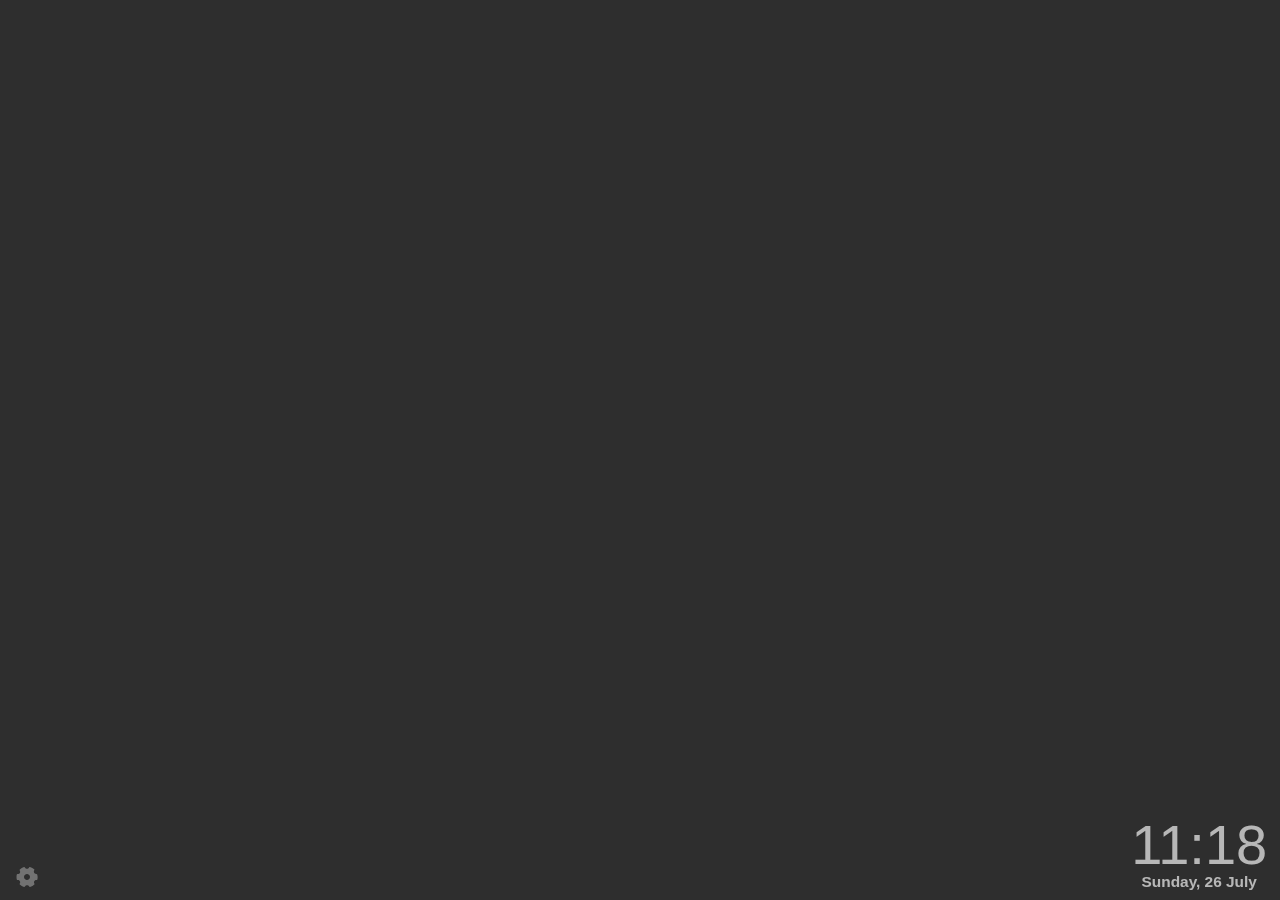
==== html/index.html @ e6c56425 "initial commit" ====
<!DOCTYPE html>
<html lang="en">
    <head>
        <meta charset="UTF-8" />
        <meta http-equiv="X-UA-Compatible" content="IE=edge" />
        <meta name="viewport" content="width=device-width, initial-scale=1.0" />
        <title>New Tab</title>
        <link rel="stylesheet" href="../css/style.css" />
    </head>
    <body>
        <script src="../js/jquery-3.5.1.min.js"></script>
        <script src="../js/script.js"></script>
    </body>
</html>
---- css/style.css ----
:root {
    --color-background-h: 0;
    --color-background-s: 0%;
    --color-background-l: 18%;

    --color-primary-h: 0;
    --color-primary-s: 0%;
    --color-primary-l: 90%;

    --color-text-h: 0;
    --color-text-s: 0%;
    --color-text-l: 90%;

    font-size: calc(14 / 16 * 1rem);
}

/* Miscelaneous */

:focus {
    outline: none;
}

select {
    padding: 0.3rem 0.5rem;
    margin-top: -0.3rem;
    color: hsl(var(--color-text-h), var(--color-text-s), var(--color-text-l));
    background-color: rgb(22, 24, 26);
    border: none;
    border-radius: 0.35rem;
    font-size: inherit;
}

button {
    display: block;
    background: none;
    color: inherit;
    border: none;
    padding: 0;
    font: inherit;
    cursor: pointer;
    outline: inherit;
}

::-webkit-scrollbar {
    width: 1rem;
}

::-webkit-scrollbar-track-piece {
    margin: 0.3rem 0;
}

::-webkit-scrollbar-thumb {
    border: 0.2rem solid rgba(0, 0, 0, 0);
    border-radius: 9999px;
    background-clip: padding-box;
    background-color: hsla(
        var(--color-primary-h),
        var(--color-primary-s),
        var(--color-primary-l),
        0.15
    );
}
::-webkit-scrollbar-thumb:hover {
    background-color: hsl(
        var(--color-primary-h),
        var(--color-primary-s),
        var(--color-primary-l),
        0.25
    );
}

::-webkit-scrollbar:horizontal {
    display: none;
}

html,
body {
    height: 100%;
    margin: 0;
    padding: 0;
    background-color: hsl(
        var(--color-background-h),
        var(--color-background-s),
        var(--color-background-l)
    );
    background-size: cover;
    color: hsl(var(--color-text-h), var(--color-text-s), var(--color-text-l));
    overflow: hidden;
    font-family: sans-serif;
    font-size: 100%;
}

.shortcuts {
    margin: 3vh auto 0 auto;
    width: max-content;
    display: flex;
    align-items: center;
}

.shortcut {
    min-width: 5rem;
    min-height: 5rem;
    width: 5.2vw;
    height: 5.2vw;
    max-width: 5.2vw;
    max-height: 5.2vw;
    margin: 0.5vw;
    display: inline-flex;
    justify-content: center;
    align-items: center;
    background-color: hsl(
        var(--color-background-h),
        var(--color-background-s),
        calc(var(--color-background-l) + 15%),
        0.25
    );
    border-radius: 25%;
    transition: background-color 250ms ease-in, transform 250ms ease-in;
}
.shortcut:hover {
    background-color: hsl(
        var(--color-background-h),
        var(--color-background-s),
        calc(var(--color-background-l) + 17%),
        0.5
    );
    transform: translateY(-3px);
}
.shortcut:focus {
    background-color: hsl(
        var(--color-background-h),
        var(--color-background-s),
        calc(var(--color-background-l) + 15%),
        0.5
    );
    transform: translateY(-3px);
}

.shortcut a span {
    width: 70%;
    height: 70%;
    display: flex;
    align-items: center;
    justify-content: center;
    background-color: hsl(
        var(--color-background-h),
        var(--color-background-s),
        calc(var(--color-background-l) - 2%)
    );
    border-radius: 25%;
}

.shortcut a {
    width: 100%;
    height: 100%;
    display: flex;
    align-items: center;
    justify-content: center;
    font-size: calc(28 / 16 * 1rem);
    color: hsl(
        var(--color-primary-h),
        var(--color-primary-s),
        var(--color-primary-l)
    );
    text-decoration: none;
    user-select: none;
}

.shortcut a img {
    min-width: 2.5rem;
    width: 2.5vw;
    user-select: none;
}

/* Clock */
.clock {
    position: fixed;
    bottom: 1vh;
    right: 1vw;
    color: hsl(
        var(--color-primary-h),
        var(--color-primary-s),
        var(--color-primary-l),
        0.75
    );
    user-select: none;
}

.time {
    font-size: 4rem;
    text-align: center;
    line-height: 1;
}
.day {
    font-size: 1.1rem;
    font-weight: 700;
    text-align: center;
}

/* Settigns */
.settings-icon {
    position: fixed;
    bottom: 1vh;
    left: 1vw;
    display: flex;
    align-items: center;
    justify-content: center;
    width: 2rem;
    height: 2rem;
    padding: 2px;
    border-radius: 9999px;
    opacity: 0.75;
    fill: hsl(
        var(--color-primary-h),
        var(--color-primary-s),
        var(--color-primary-l),
        0.5
    );
    cursor: pointer;
}
.settings-icon:hover {
    fill: hsl(
        var(--color-primary-h),
        var(--color-primary-s),
        var(--color-primary-l),
        0.75
    );
}
.settings-icon:focus {
    fill: hsl(
        var(--color-primary-h),
        var(--color-primary-s),
        var(--color-primary-l),
        0.75
    );
}

.settings-pane {
    display: none;
    opacity: 0;
    width: 54vw;
    height: 70vh;
    min-width: fit-content;
    position: absolute;
    top: 50%;
    left: 50%;
    transform: translate(-50%, -50%);
    background-color: hsl(
        var(--color-background-h),
        var(--color-background-s),
        calc(var(--color-background-l) + 3%),
        0.75
    );
    backdrop-filter: blur(25px);
    box-shadow: 0 2px 15px -7px black;
    border-radius: 0.7rem;
}

.settings-nav {
    margin: 10px 0;
    min-width: fit-content;
    padding: 1.2rem 0 1rem 1rem;
    border-right: solid;
    border-width: 1px;
    border-color: rgba(255, 255, 255, 0.15);
    font-size: 1.05rem;
    overflow: scroll;
}

.settings-nav ul {
    list-style: none;
    padding: 0;
    margin: -10px 0;
}

.settings-nav ul button {
    width: 100%;
    padding: 0.7rem 0.8rem 0.7rem 0.4rem;
    border-radius: 0.35rem;
    text-align: left;
}
.settings-nav ul button:hover {
    background-color: hsl(
        var(--color-primary-h),
        var(--color-primary-s),
        var(--color-primary-l),
        0.15
    );
    cursor: pointer;
}

.settings-nav ul button::before {
    content: "";
    display: inline-block;
    height: 1.6rem;
    width: 0.25rem;
    position: absolute;
    left: 0.5rem;
    background-color: hsl(
        var(--color-primary-h),
        var(--color-primary-s),
        var(--color-primary-l),
        0.75
    );
    border-radius: 1rem;
    transform: scale(1, 0);
    transition: transform ease-in-out 250ms;
}
.settings-nav ul button.selected::before {
    transform: scale(1, 1);
}

.settings-options {
    width: 100%;
    padding: 1rem 0.3rem 1rem 1rem;
    font-size: 1rem;
    overflow: scroll;
}

.settings-options form.form {
    background-color: hsl(
        var(--color-background-h),
        var(--color-background-s),
        calc(var(--color-background-l) - 10%),
        0.25
    );
    padding: 1rem 1rem 0 1rem;
    margin-bottom: 1rem;
    border-radius: 0.35rem;
}

.settings-options div.form {
    display: flex;
    justify-content: space-between;
    padding-bottom: 1rem;
}

.settings-options label {
    padding-right: 1rem;
}
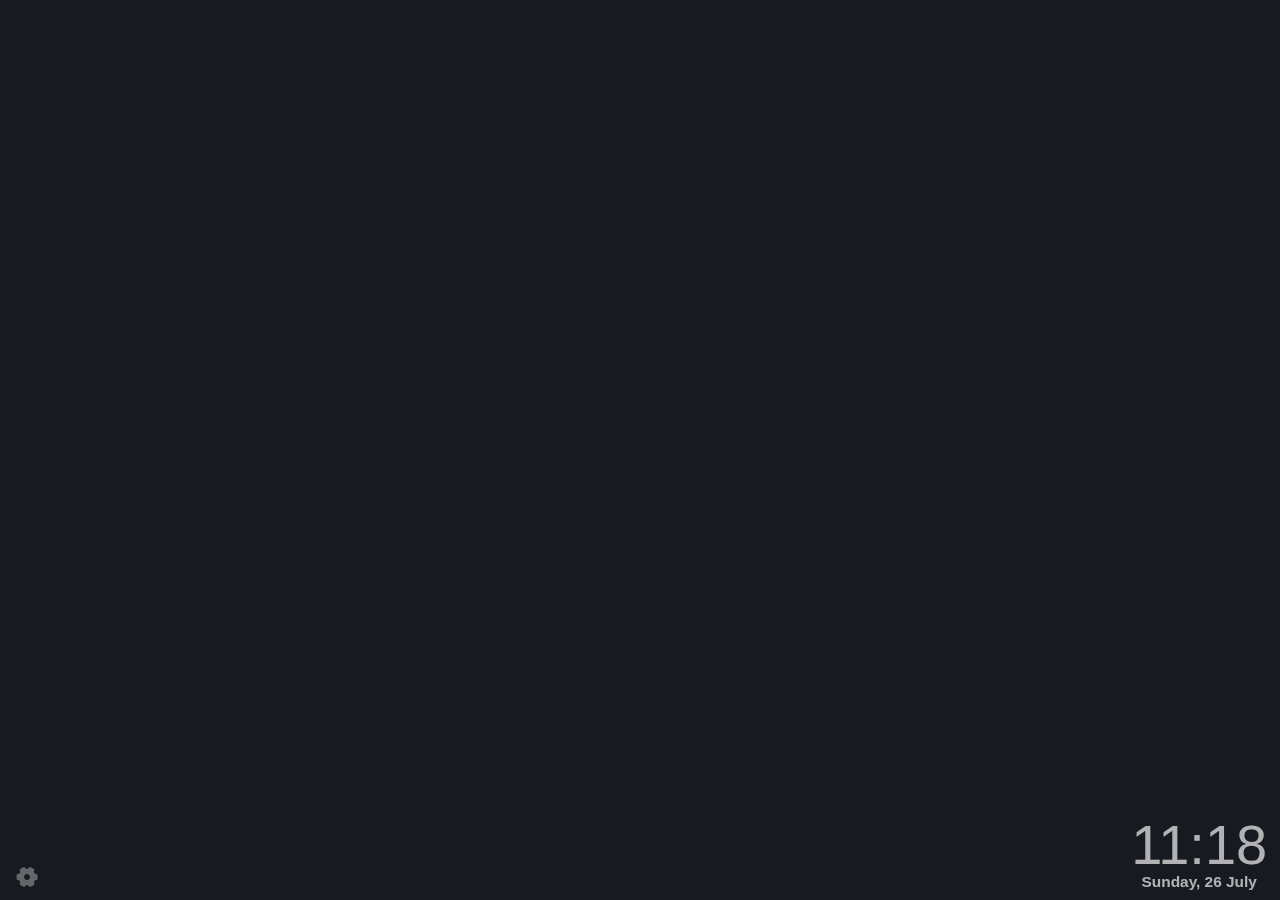
==== commit 06736182: "feat: Change shortcuts' alignment & code cleanup" ====
--- a/html/index.html
+++ b/html/index.html
@@ -8,6 +8,85 @@
         <link rel="stylesheet" href="../css/style.css" />
     </head>
     <body>
+        <div class="clock">
+            <div class="time"></div>
+            <div class="day"></div>
+        </div>
+
+        <div class="shortcut-trash">
+            <svg
+                width="100%"
+                xmlns="http://www.w3.org/2000/svg"
+                x="0px"
+                y="0px"
+                viewBox="0 0 24 24"
+            >
+                <path d="M0 0h24v24H0V0z" fill="none"></path>
+                <path
+                    d="M16 9v10H8V9h8m-1.5-6h-5l-1 1H5v2h14V4h-3.5l-1-1zM18 7H6v12c0 1.1.9 2 2 2h8c1.1 0 2-.9 2-2V7z"
+                ></path>
+            </svg>
+        </div>
+
+        <button class="settings-icon">
+            <svg
+                width="100%"
+                xmlns="http://www.w3.org/2000/svg"
+                x="0px"
+                y="0px"
+                viewBox="0 0 32 32"
+            >
+                <path
+                    d="M29.6,12.7c-0.1-0.5-0.6-0.8-1.1-0.8c-1.2,0.2-2.4-0.4-3-1.5c-0.6-1-0.5-2.4,0.2-3.3c0.3-0.4,0.3-1-0.1-1.3 C24,4.3,22.1,3.2,20,2.6c-0.5-0.1-1,0.1-1.2,0.6C18.3,4.3,17.2,5,16,5s-2.3-0.7-2.8-1.8C13,2.7,12.5,2.4,12,2.6 C9.9,3.2,8,4.3,6.4,5.9C6,6.2,6,6.8,6.3,7.2c0.7,1,0.8,2.3,0.2,3.3c-0.6,1-1.8,1.6-3,1.5c-0.5-0.1-1,0.3-1.1,0.8 C2.1,13.8,2,14.9,2,16s0.1,2.2,0.4,3.3C2.5,19.8,3,20.1,3.5,20c1.2-0.2,2.4,0.4,3,1.5c0.6,1,0.5,2.4-0.2,3.3c-0.3,0.4-0.3,1,0.1,1.3 c1.6,1.5,3.6,2.7,5.7,3.3c0.5,0.1,1-0.1,1.2-0.6c0.5-1.1,1.6-1.8,2.8-1.8s2.3,0.7,2.8,1.8c0.2,0.4,0.5,0.6,0.9,0.6 c0.1,0,0.2,0,0.3,0c2.1-0.6,4.1-1.8,5.7-3.3c0.4-0.4,0.4-0.9,0.1-1.3c-0.7-1-0.8-2.3-0.2-3.3c0.6-1,1.8-1.6,3-1.5 c0.5,0.1,1-0.3,1.1-0.8c0.3-1.1,0.4-2.2,0.4-3.3S29.9,13.8,29.6,12.7z M16,20c-2.2,0-4-1.8-4-4s1.8-4,4-4s4,1.8,4,4S18.2,20,16,20z"
+                ></path>
+            </svg>
+        </button>
+
+        <div class="settings-pane" style="display: none">
+            <nav class="settings-nav">
+                <ul>
+                    <li>
+                        <button class="settings-tab selected" id="appearance-tab" tabindex="0">
+                            🎨 &nbsp; Appearance
+                        </button>
+                    </li>
+                    <li>
+                        <button class="settings-tab" id="shortcuts-tab" tabindex="0">
+                            🏁 &nbsp; Shortcuts
+                        </button>
+                    </li>
+                </ul>
+            </nav>
+            <div class="settings-options">
+                <div id="appearance-options" style="display: none">
+                    <form class="form">
+                        <div id="setting-background-image" style="align-items: center">
+                            <div>Background Image</div>
+                            <button type="button">Remove</button
+                            ><input
+                                id="input-background-image"
+                                type="file"
+                                accept="image/*"
+                                style="display: none"
+                            />
+                        </div>
+                    </form>
+                </div>
+                <div id="shortcuts-options" style="display: none">
+                    <form class="form">
+                        <div id="setting-alignment-shortcuts" style="align-items: center">
+                            <label for="alignment-shortcuts">Align Shortcuts</label
+                            ><select id="input-align-shortcuts" name="alignments">
+                                <option value="Center">Center</option>
+                                <option value="Left">Left</option>
+                                <option value="Right">Right</option>
+                            </select>
+                        </div>
+                    </form>
+                </div>
+            </div>
+        </div>
+
         <script src="../js/jquery-3.5.1.min.js"></script>
         <script src="../js/script.js"></script>
     </body>
--- a/css/style.css
+++ b/css/style.css
@@ -1,7 +1,7 @@
 :root {
-    --color-background-h: 0;
-    --color-background-s: 0%;
-    --color-background-l: 18%;
+    --color-background-h: 227;
+    --color-background-s: 16%;
+    --color-background-l: 11%;
 
     --color-primary-h: 0;
     --color-primary-s: 0%;
@@ -20,7 +20,7 @@
     outline: none;
 }
 
-select {
+/* select {
     padding: 0.3rem 0.5rem;
     margin-top: -0.3rem;
     color: hsl(var(--color-text-h), var(--color-text-s), var(--color-text-l));
@@ -28,6 +28,17 @@
     border: none;
     border-radius: 0.35rem;
     font-size: inherit;
+} */
+
+select {
+    display: block;
+    background: none;
+    color: inherit;
+    border: none;
+    padding: 0;
+    font: inherit;
+    cursor: pointer;
+    outline: inherit;
 }
 
 button {
@@ -90,39 +101,44 @@
     font-size: 100%;
 }
 
+/* Shortcuts */
+
 .shortcuts {
     margin: 3vh auto 0 auto;
-    width: max-content;
+    padding: 0 2.5rem;
+    width: fit-content;
     display: flex;
     align-items: center;
+    justify-content: center;
+    flex-wrap: wrap;
 }
 
 .shortcut {
-    min-width: 5rem;
-    min-height: 5rem;
-    width: 5.2vw;
-    height: 5.2vw;
-    max-width: 5.2vw;
-    max-height: 5.2vw;
-    margin: 0.5vw;
+    position: relative;
+    z-index: 0;
+    width: 5rem;
+    height: 5rem;
+    margin: 2rem 0.75rem 2rem 0.75rem;
     display: inline-flex;
     justify-content: center;
     align-items: center;
     background-color: hsl(
         var(--color-background-h),
         var(--color-background-s),
-        calc(var(--color-background-l) + 15%),
+        calc(var(--color-background-l) + 50%),
         0.25
     );
     border-radius: 25%;
+    text-decoration: none;
     transition: background-color 250ms ease-in, transform 250ms ease-in;
+    cursor: pointer;
 }
 .shortcut:hover {
     background-color: hsl(
         var(--color-background-h),
         var(--color-background-s),
-        calc(var(--color-background-l) + 17%),
-        0.5
+        calc(var(--color-background-l) + 100%),
+        0.25
     );
     transform: translateY(-3px);
 }
@@ -136,45 +152,69 @@
     transform: translateY(-3px);
 }
 
-.shortcut a span {
-    width: 70%;
-    height: 70%;
-    display: flex;
-    align-items: center;
-    justify-content: center;
-    background-color: hsl(
-        var(--color-background-h),
-        var(--color-background-s),
-        calc(var(--color-background-l) - 2%)
-    );
-    border-radius: 25%;
-}
-
-.shortcut a {
-    width: 100%;
-    height: 100%;
-    display: flex;
-    align-items: center;
-    justify-content: center;
-    font-size: calc(28 / 16 * 1rem);
-    color: hsl(
-        var(--color-primary-h),
-        var(--color-primary-s),
-        var(--color-primary-l)
-    );
-    text-decoration: none;
-    user-select: none;
-}
-
-.shortcut a img {
-    min-width: 2.5rem;
-    width: 2.5vw;
-    user-select: none;
+.shortcut img {
+    width: 2.5rem;
+    pointer-events: none;
+}
+
+.shortcut .label {
+    position: absolute;
+    bottom: -1.5rem;
+    width: 5rem;
+    color: hsl(var(--color-text-h), var(--color-text-s), var(--color-text-l));
+    text-align: center;
+    white-space: nowrap;
+    overflow: hidden;
+    text-overflow: ellipsis;
+}
+
+.shortcut-trash {
+    display: none;
+    position: fixed;
+    bottom: 10vh;
+    right: 50%;
+    margin: 0 calc(-1.25rem - 10px) 0 0;
+    width: 2.5rem;
+    height: 2.5rem;
+    padding: 0.75rem;
+    border-radius: 50%;
+    background-color: hsl(
+        var(--color-background-h),
+        var(--color-background-s),
+        calc(var(--color-background-l) + 15%),
+        0.6
+    );
+    fill: hsl(
+        var(--color-primary-h),
+        var(--color-primary-s),
+        var(--color-primary-l),
+        0.6
+    );
+    box-shadow: 0 0 3rem 0.25rem hsla(0, 0%, 0%, 0.5);
+    animation-name: slide-in;
+    animation-duration: 0.25s;
+}
+.shortcut-trash.drag-enter {
+    margin: 0 calc(-1.75rem - 10px) -0.5rem 0;
+    width: 3.5rem;
+    height: 3.5rem;
+    background-color: hsla(0, 100%, 50%, 0.4);
+    fill: hsl(0, 0%, 100%);
+}
+
+@keyframes slide-in {
+    from {
+        bottom: 0;
+    }
+    to {
+        bottom: 10vh;
+    }
 }
 
 /* Clock */
 .clock {
     position: fixed;
+    z-index: 1;
     bottom: 1vh;
     right: 1vw;
     color: hsl(
@@ -201,6 +241,7 @@
 .settings-icon {
     position: fixed;
     bottom: 1vh;
+    z-index: 1;
     left: 1vw;
     display: flex;
     align-items: center;
@@ -237,7 +278,7 @@
 
 .settings-pane {
     display: none;
-    opacity: 0;
+    z-index: 2;
     width: 54vw;
     height: 70vh;
     min-width: fit-content;
@@ -252,17 +293,20 @@
         0.75
     );
     backdrop-filter: blur(25px);
-    box-shadow: 0 2px 15px -7px black;
-    border-radius: 0.7rem;
+    box-shadow: 0 1vw 1vw hsla(0, 0%, 0%, 0.05),
+        0 1.5vw 1.5vw hsla(0, 0%, 0%, 0.05), 0 2vw 2vw hsla(0, 0%, 0%, 0.05),
+        0 2.5vw 2.5vw hsla(0, 0%, 0%, 0.05), 0 3vw 3vw hsla(0, 0%, 0%, 0.05),
+        0 3.5vw 3.5vw hsla(0, 0%, 0%, 0.05);
+    border-radius: 2rem;
 }
 
 .settings-nav {
-    margin: 10px 0;
-    min-width: fit-content;
-    padding: 1.2rem 0 1rem 1rem;
+    margin: 0px 0;
+    min-width: 10vw;
+    padding: 2rem 1rem 1.5rem 1.5rem;
     border-right: solid;
     border-width: 1px;
-    border-color: rgba(255, 255, 255, 0.15);
+    border-color: rgba(255, 255, 255, 0.05);
     font-size: 1.05rem;
     overflow: scroll;
 }
@@ -295,7 +339,7 @@
     height: 1.6rem;
     width: 0.25rem;
     position: absolute;
-    left: 0.5rem;
+    left: 1rem;
     background-color: hsl(
         var(--color-primary-h),
         var(--color-primary-s),
@@ -312,12 +356,12 @@
 
 .settings-options {
     width: 100%;
-    padding: 1rem 0.3rem 1rem 1rem;
+    padding: 1rem 1rem 1rem 1rem;
     font-size: 1rem;
     overflow: scroll;
 }
 
-.settings-options form.form {
+.settings-options form {
     background-color: hsl(
         var(--color-background-h),
         var(--color-background-s),
@@ -326,15 +370,23 @@
     );
     padding: 1rem 1rem 0 1rem;
     margin-bottom: 1rem;
-    border-radius: 0.35rem;
-}
-
-.settings-options div.form {
+    border-radius: 1rem;
+}
+
+.settings-options form > div {
     display: flex;
     justify-content: space-between;
     padding-bottom: 1rem;
 }
 
-.settings-options label {
-    padding-right: 1rem;
-}+.settings-options button {
+    background-color: rgb(22, 24, 26);
+    padding: 0.5rem 0.7rem;
+    border-radius: 0.35rem;
+}
+
+.settings-options select {
+    background-color: rgb(22, 24, 26);
+    padding: 0.5rem 0.7rem;
+    border-radius: 0.35rem;
+}
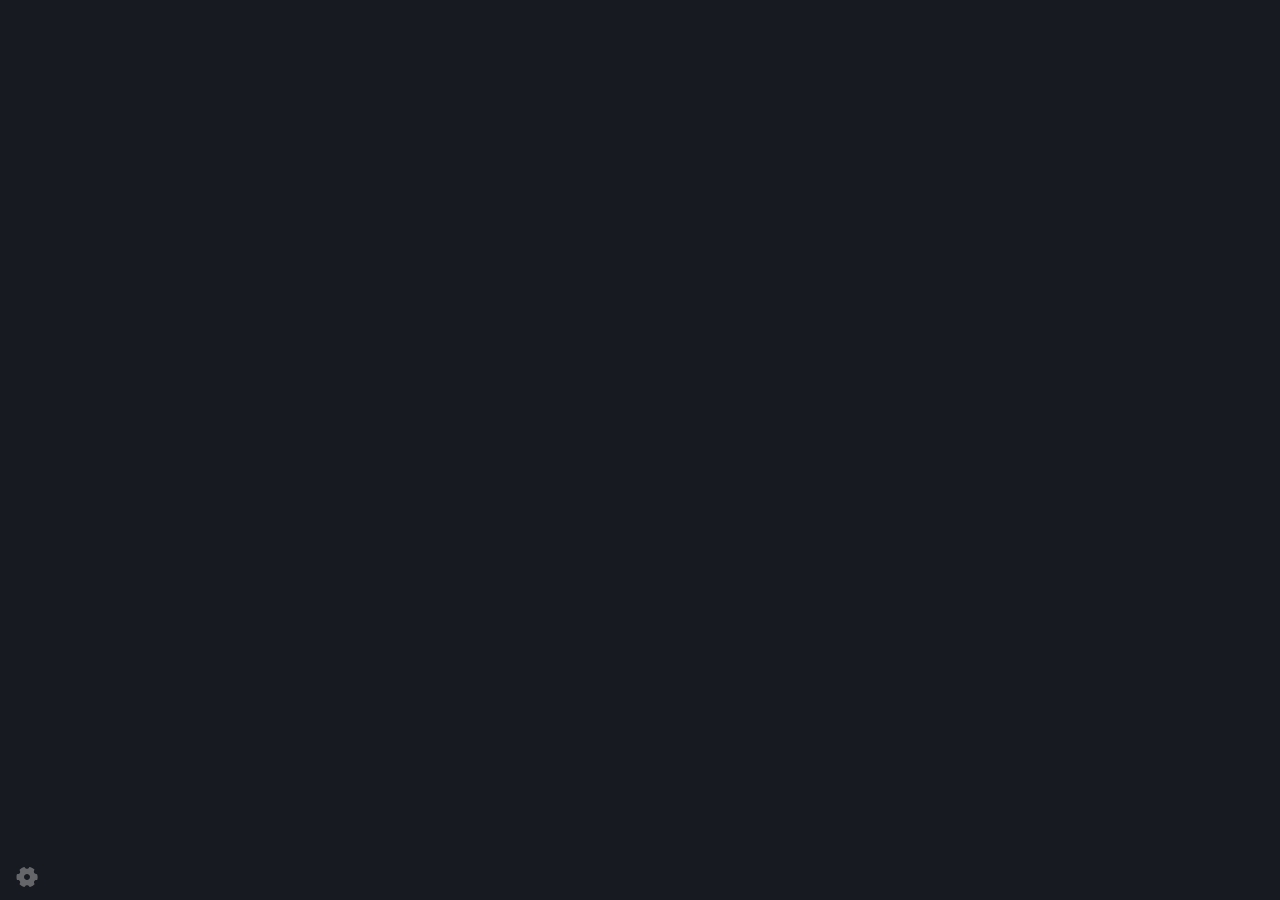
==== commit ae4876ea: "code cleanup" ====
--- a/html/index.html
+++ b/html/index.html
@@ -8,11 +8,6 @@
         <link rel="stylesheet" href="../css/style.css" />
     </head>
     <body>
-        <div class="clock">
-            <div class="time"></div>
-            <div class="day"></div>
-        </div>
-
         <div class="shortcut-trash">
             <svg
                 width="100%"
@@ -59,9 +54,14 @@
             </nav>
             <div class="settings-options">
                 <div id="appearance-options" style="display: none">
-                    <form class="form">
-                        <div id="setting-background-image" style="align-items: center">
-                            <div>Background Image</div>
+                    <form class="settings-form">
+                        <div class="settings-form-header">Background Image</div>
+                        <div
+                            class="setting"
+                            id="setting-background-image"
+                            style="align-items: center"
+                        >
+                            <div>Change Image</div>
                             <button type="button">Remove</button
                             ><input
                                 id="input-background-image"
@@ -73,10 +73,15 @@
                     </form>
                 </div>
                 <div id="shortcuts-options" style="display: none">
-                    <form class="form">
-                        <div id="setting-alignment-shortcuts" style="align-items: center">
-                            <label for="alignment-shortcuts">Align Shortcuts</label
-                            ><select id="input-align-shortcuts" name="alignments">
+                    <form class="settings-form">
+                        <div class="settings-form-header">Layout</div>
+                        <div
+                            class="setting"
+                            id="setting-alignment-shortcuts"
+                            style="align-items: center"
+                        >
+                            <label for="alignment-shortcuts">Alignment</label>
+                            <select id="input-align-shortcuts" name="alignments">
                                 <option value="Center">Center</option>
                                 <option value="Left">Left</option>
                                 <option value="Right">Right</option>
--- a/css/style.css
+++ b/css/style.css
@@ -19,16 +19,6 @@
 :focus {
     outline: none;
 }
-
-/* select {
-    padding: 0.3rem 0.5rem;
-    margin-top: -0.3rem;
-    color: hsl(var(--color-text-h), var(--color-text-s), var(--color-text-l));
-    background-color: rgb(22, 24, 26);
-    border: none;
-    border-radius: 0.35rem;
-    font-size: inherit;
-} */
 
 select {
     display: block;
@@ -123,21 +113,21 @@
     justify-content: center;
     align-items: center;
     background-color: hsl(
-        var(--color-background-h),
-        var(--color-background-s),
-        calc(var(--color-background-l) + 50%),
-        0.25
-    );
-    border-radius: 25%;
+        var(--color-text-h),
+        var(--color-text-s),
+        var(--color-text-l),
+        0.15
+    );
+    border-radius: 1.5rem;
     text-decoration: none;
     transition: background-color 250ms ease-in, transform 250ms ease-in;
     cursor: pointer;
 }
 .shortcut:hover {
     background-color: hsl(
-        var(--color-background-h),
-        var(--color-background-s),
-        calc(var(--color-background-l) + 100%),
+        var(--color-text-h),
+        var(--color-text-s),
+        var(--color-text-l),
         0.25
     );
     transform: translateY(-3px);
@@ -211,33 +201,8 @@
     }
 }
 
-/* Clock */
-.clock {
-    position: fixed;
-    z-index: 1;
-    bottom: 1vh;
-    right: 1vw;
-    color: hsl(
-        var(--color-primary-h),
-        var(--color-primary-s),
-        var(--color-primary-l),
-        0.75
-    );
-    user-select: none;
-}
-
-.time {
-    font-size: 4rem;
-    text-align: center;
-    line-height: 1;
-}
-.day {
-    font-size: 1.1rem;
-    font-weight: 700;
-    text-align: center;
-}
-
 /* Settigns */
+
 .settings-icon {
     position: fixed;
     bottom: 1vh;
@@ -249,7 +214,6 @@
     width: 2rem;
     height: 2rem;
     padding: 2px;
-    border-radius: 9999px;
     opacity: 0.75;
     fill: hsl(
         var(--color-primary-h),
@@ -297,7 +261,7 @@
         0 1.5vw 1.5vw hsla(0, 0%, 0%, 0.05), 0 2vw 2vw hsla(0, 0%, 0%, 0.05),
         0 2.5vw 2.5vw hsla(0, 0%, 0%, 0.05), 0 3vw 3vw hsla(0, 0%, 0%, 0.05),
         0 3.5vw 3.5vw hsla(0, 0%, 0%, 0.05);
-    border-radius: 2rem;
+    border-radius: 1.5vw;
 }
 
 .settings-nav {
@@ -307,7 +271,7 @@
     border-right: solid;
     border-width: 1px;
     border-color: rgba(255, 255, 255, 0.05);
-    font-size: 1.05rem;
+    font-size: 1rem;
     overflow: scroll;
 }
 
@@ -319,8 +283,9 @@
 
 .settings-nav ul button {
     width: 100%;
-    padding: 0.7rem 0.8rem 0.7rem 0.4rem;
-    border-radius: 0.35rem;
+    padding: 0.7rem 0.8rem 0.9rem 0.7rem;
+    margin-bottom: 0.25rem;
+    border-radius: 0.5vw;
     text-align: left;
 }
 .settings-nav ul button:hover {
@@ -361,7 +326,13 @@
     overflow: scroll;
 }
 
-.settings-options form {
+.settings-options .settings-form-header {
+    margin-bottom: 1rem;
+    font-size: 1rem;
+    font-weight: bold;
+}
+
+.settings-options .settings-form {
     background-color: hsl(
         var(--color-background-h),
         var(--color-background-s),
@@ -369,11 +340,11 @@
         0.25
     );
     padding: 1rem 1rem 0 1rem;
-    margin-bottom: 1rem;
+    margin-bottom: 2rem;
     border-radius: 1rem;
 }
 
-.settings-options form > div {
+.settings-options .settings-form .setting {
     display: flex;
     justify-content: space-between;
     padding-bottom: 1rem;
